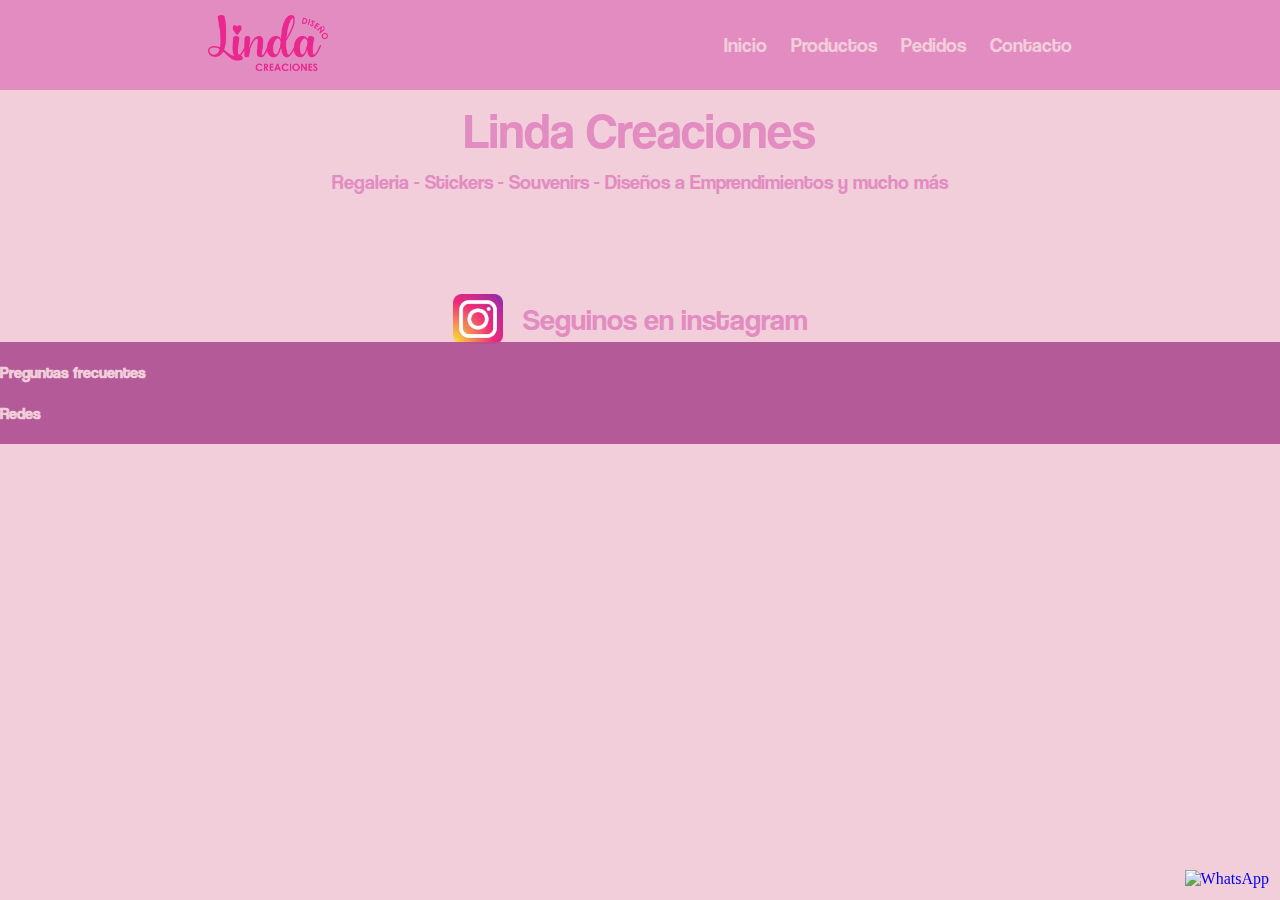
==== Pages/contacto.html @ 26474ce3 "first version" ====
<!DOCTYPE html>
<html lang="es">
<head>
    <meta charset="UTF-8">
    <meta http-equiv="X-UA-Compatible" content="IE=edge">
    <meta name="viewport" content="width=device-width, initial-scale=1.0">
    <link rel="shortcut icon" href="../Multimedia/logoshortcut.png" type="image/x-icon">
    <link rel="stylesheet" href="../style.css">
    <title>Linda Creaciones - Contacto</title>
    
</head>
<body>
    <header>
        <div>
            <a href="../index.html">
                <img id="logo" src="../Multimedia/Logo.png" alt="logo">
            </a>
        </div>
        <div>
            <nav>
                <a href="../index.html" class="nav-link">Inicio</a>
                <a href="./productos.html" class="nav-link">Productos</a>
                <a href="./pedidos.html" class="nav-link">Pedidos</a>
                <a href="./contacto.html" class="nav-link">Contacto</a>
            </nav>
        </div>
    </header>

    <div>
        <h2>
            Linda Creaciones
        </h2>
        <p class="textbanner">
            Regaleria - Stickers - Souvenirs - Diseños a Emprendimientos y mucho más
        </p>

        <a class="instagram instagram-container" href="https://www.instagram.com/linda.creacioness/">
            <div class="instagram-container">
                <img src="../Ico/igpng.png" alt="image" width="50px" height="50px">
            </div>
            <div class="instagram-container">
                Seguinos en instagram
            </div>
        </a>
    
        <footer>
            <div>
                <h4>
                    Preguntas frecuentes
                </h4>
            </div>
            <div>
                <h4>
                    Redes
                </h4>
            </div>
        </footer>
    
        <a class="waicoradius" href="https://wa.me/5491124762913"></a>
        <a class="waico" href="https://wa.me/5491124762913"><img src="/Ico/WhatsApp_icon.png.webp" alt="WhatsApp" width="35px"></a>
    </div>
</body>
</html>
---- style.css ----
@font-face {
    font-family: coolvetica;
    src: url(Tipografia/coolvetica.otf);
}

body {
    background-color: #f1ceda; 
    margin: 100px 0px 0px 0px;
    padding: 0px;
    position: relative;
    padding-bottom: 70px;
}

header {
    display: flex;
    justify-content: space-around;
    background-color: rgb(226, 140, 193);
    height: 70px;
    align-items: center;
    padding: 10px;
    width: 100%;
    position: fixed;
    top: 0px;
    
}


#logo {
    width: 120px;
}

.nav-link {
    font-family: coolvetica;
    font-size: 20px;
    color: #f1ceda;
    font-weight: 550;
    padding-right: 20px;
    
}

.textbody {
    font-family: coolvetica;
    font-size: 100px;
    color: rgb(226, 140, 193);
    font-weight: 550;
    padding-right: 20px;
    
}


.text-list-products {
    font-family: coolvetica;
    font-size: 30px;
    color: rgb(226, 140, 193);
    font-weight: 500;
    padding-right: 150px;
    display: flex;
    flex-direction: column;
    align-items: center;
}

.product-icon-index{
    width: 100%;
}

.image-container{
    width: 200px;
    margin-top: 5px;
}

.waico:hover{
    box-shadow: 0 0 5px gray;
    border-radius: 50px;
}

.waico {
    position: fixed;
    bottom: 7px;
    right: 6px;
    margin: 5px;
}

.listprincipal li a img{
    width: 100px;
}

.listorder{
    display: flex;
    justify-content: center;
    align-items: center;
    list-style: none;

}

.banner{
    width: 500px;
    height: 680px;
    list-style: none;
    display: flex;
    margin-left: 53px;
    margin-top: 20px;
    border-radius: 20px;
}

h2 {
    display: flex;
    justify-content: center;
    margin: 10px;
    font-family: coolvetica;
    color: rgb(226, 140, 193);
    font-size: 50px;
    font-weight: 500;
}

.textbanner {
    display: flex;
    justify-content: center;
    margin-top: 5px;
    font-family: coolvetica;
    color: rgb(226, 140, 193);
    font-size: 20px;
}

h3 {
    display: flex;
    justify-content: center;
    margin-top: 50px;
}

a{
    text-decoration: none;
}
.nolista ul li {
    list-style: none;
    display: flex;
}

.instagram {
    display: flex;
    align-items: center;
    justify-content: center;
    margin-top: 100px;
    font-family: coolvetica;
    font-size: 30px;
    color: rgb(226, 140, 193);
}

.instagram-container div {
    display: flex;
    margin-right: 20px;
    margin-bottom: 30px;
}

footer {
    background-color: rgba(175, 80, 147, 0.925);
    justify-content: space-around;
    color: #f1ceda;
    font-family: coolvetica;
    position: absolute;
    bottom: 0;
    width: 100%;
}

.footer-titles{
    font-size: 20px;
    font-weight: 500;
}

.fontw li a div h4 {
    font-weight: 500;
}

nav a:hover{
    color: rgba(175, 80, 147, 0.925);
}

h4:hover{
    text-shadow: 0 0 2px rgba(175, 80, 147, 0.925);
}

.derechos{
    display: block;

}

.test{
    display: flex;
}
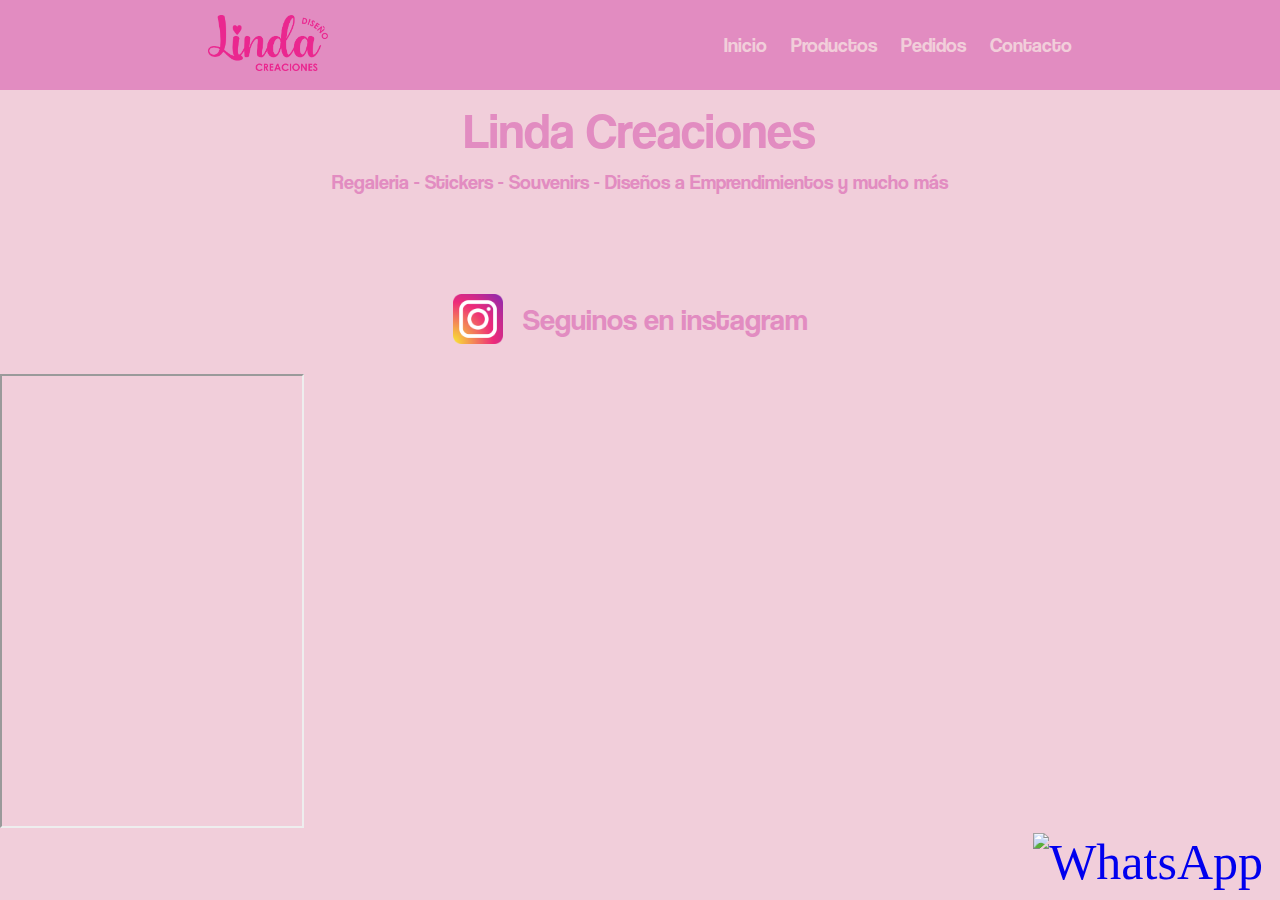
==== commit cc7c2a65: "footer y productos" ====
--- a/Pages/contacto.html
+++ b/Pages/contacto.html
@@ -42,22 +42,15 @@
                 Seguinos en instagram
             </div>
         </a>
-    
-        <footer>
-            <div>
-                <h4>
-                    Preguntas frecuentes
-                </h4>
-            </div>
-            <div>
-                <h4>
-                    Redes
-                </h4>
-            </div>
-        </footer>
+
+
+        <div class="ifr">
+            <iframe class="ifr" src="
+            https://demo.ysocial.net:8090/a1307e1c87240587a8ff536ea1bf65daee9265eb/856ab9c986ae449ea85b642dd970fae1/chat" width="300px" height="450px"></iframe>
+        </div>
     
         <a class="waicoradius" href="https://wa.me/5491124762913"></a>
-        <a class="waico" href="https://wa.me/5491124762913"><img src="/Ico/WhatsApp_icon.png.webp" alt="WhatsApp" width="35px"></a>
+        <a class="waico" href="https://wa.me/5491124762913"><img src="../Ico/waico.png" alt="WhatsApp" width="50px"></a>
     </div>
 </body>
 </html>--- a/style.css
+++ b/style.css
@@ -8,7 +8,7 @@
     margin: 100px 0px 0px 0px;
     padding: 0px;
     position: relative;
-    padding-bottom: 70px;
+    
 }
 
 header {
@@ -68,16 +68,13 @@
     margin-top: 5px;
 }
 
-.waico:hover{
-    box-shadow: 0 0 5px gray;
-    border-radius: 50px;
-}
-
 .waico {
     position: fixed;
-    bottom: 7px;
-    right: 6px;
+    bottom: 4px;
+    right: 12px;
     margin: 5px;
+    font-size: 50px;
+
 }
 
 .listprincipal li a img{
@@ -151,38 +148,183 @@
     margin-bottom: 30px;
 }
 
+.fontw li a div h4 {
+    font-weight: 500;
+}
+
+nav a:hover{
+    color: rgba(175, 80, 147, 0.925);
+}
+
+h4:hover{
+    text-shadow: 0 0 2px rgba(175, 80, 147, 0.925);
+}
+
+.parpedidos p{
+    display: flex;
+    justify-content: left;
+    margin-left: 150px;
+    font-family: coolvetica;
+    color: rgba(175, 80, 147, 0.925);
+    font-size: 18px;
+}
+
+.txt-cont-ped {
+    width: 50%;
+}
+
+.titpedidos h3{
+    margin-top: 70px;
+    margin-bottom: 0px;
+    margin-left: 100px;
+    font-family: coolvetica;
+    color: rgb(226, 140, 193);
+    font-size: 35px;
+    font-weight: 500;
+    justify-content: left;
+
+}
+
+.prod-container{
+    display: flex;
+    justify-content: center;
+    margin-top: 100px;
+    margin-bottom: 100px;
+
+}
+
+.txt-prod-cont{
+    padding: 15px;
+    width: 450px;
+}
+
+.image-prod{
+    width: 300px;
+    height: 400px;
+    border-radius: 20px;
+    margin-left: 100px;
+}
+
+.image-prod-alternative{
+    width: 300px;
+    height: 400px;
+    border-radius: 20px;
+    margin-right: 100px;
+}
+
+.image-title{
+    margin-right: 20px;
+}
+
+.subtitle-prod{
+    font-family: coolvetica;
+    font-weight: 500;
+    margin-top: 100px;
+    color: rgb(226, 140, 193);
+    font-size: 50px;
+    margin-bottom: 80px;
+}
+
+.section-color-alternative{
+    background-color: rgba(175, 80, 147, 0.925);
+    padding-top: 40px;
+    padding-bottom: 40px;
+}
+
+.align-container {
+    align-items: center;
+}
+
+.h3title{
+    font-family: coolvetica;
+    font-weight: 500;
+    color: rgb(226, 140, 193);
+    font-size: 30px;
+}
+
+.p-text{
+    font-family: coolvetica;
+    font-weight: 500;
+    color: rgb(226, 140, 193);
+    font-size: 20px;
+}
+
+.p-text-alt{
+    font-family: coolvetica;
+    font-weight: 500;
+    color: #f1ceda;
+    font-size: 20px;
+}
+
+.h3title-alt{
+    font-family: coolvetica;
+    font-weight: 500;
+    color: #f1ceda;
+    font-size: 30px;
+}
+
+.derechos{
+    margin-top: 35px;
+    text-align: center;
+    margin-bottom: 0px;
+
+}
+
 footer {
     background-color: rgba(175, 80, 147, 0.925);
     justify-content: space-around;
     color: #f1ceda;
     font-family: coolvetica;
     position: absolute;
-    bottom: 0;
     width: 100%;
 }
 
-.footer-titles{
-    font-size: 20px;
-    font-weight: 500;
-}
-
-.fontw li a div h4 {
-    font-weight: 500;
-}
-
-nav a:hover{
-    color: rgba(175, 80, 147, 0.925);
-}
-
-h4:hover{
-    text-shadow: 0 0 2px rgba(175, 80, 147, 0.925);
-}
-
-.derechos{
+.footer-title{
+    font-size: 20px;
+    font-weight: 500;
+    text-decoration: underline;
+}
+
+.flex-foot{
+    display: flex;
+    justify-content: space-around;
+    align-items: center;
+}
+
+.flex-icon-foot{
+    display: flex;
+}
+
+.redes-center{  
+    text-align: center;
+}
+
+.text-foot section a p{
+    margin: 3px;
+    text-decoration: none;
+}
+
+.incon-distance a i{
+    margin-left: 10px;
+    margin-right: 10px;
+    font-size: 40px;
+}
+
+.text-hov:hover{
+    color: rgb(226, 140, 193);
+    text-decoration: underline;
+}
+
+.text-hov:visited{
+    text-decoration: none;
+}
+
+.testeo{
+    text-decoration: none;
+}
+
+.color{
+    color:#f1ceda;
     display: block;
-
-}
-
-.test{
-    display: flex;
+    
 }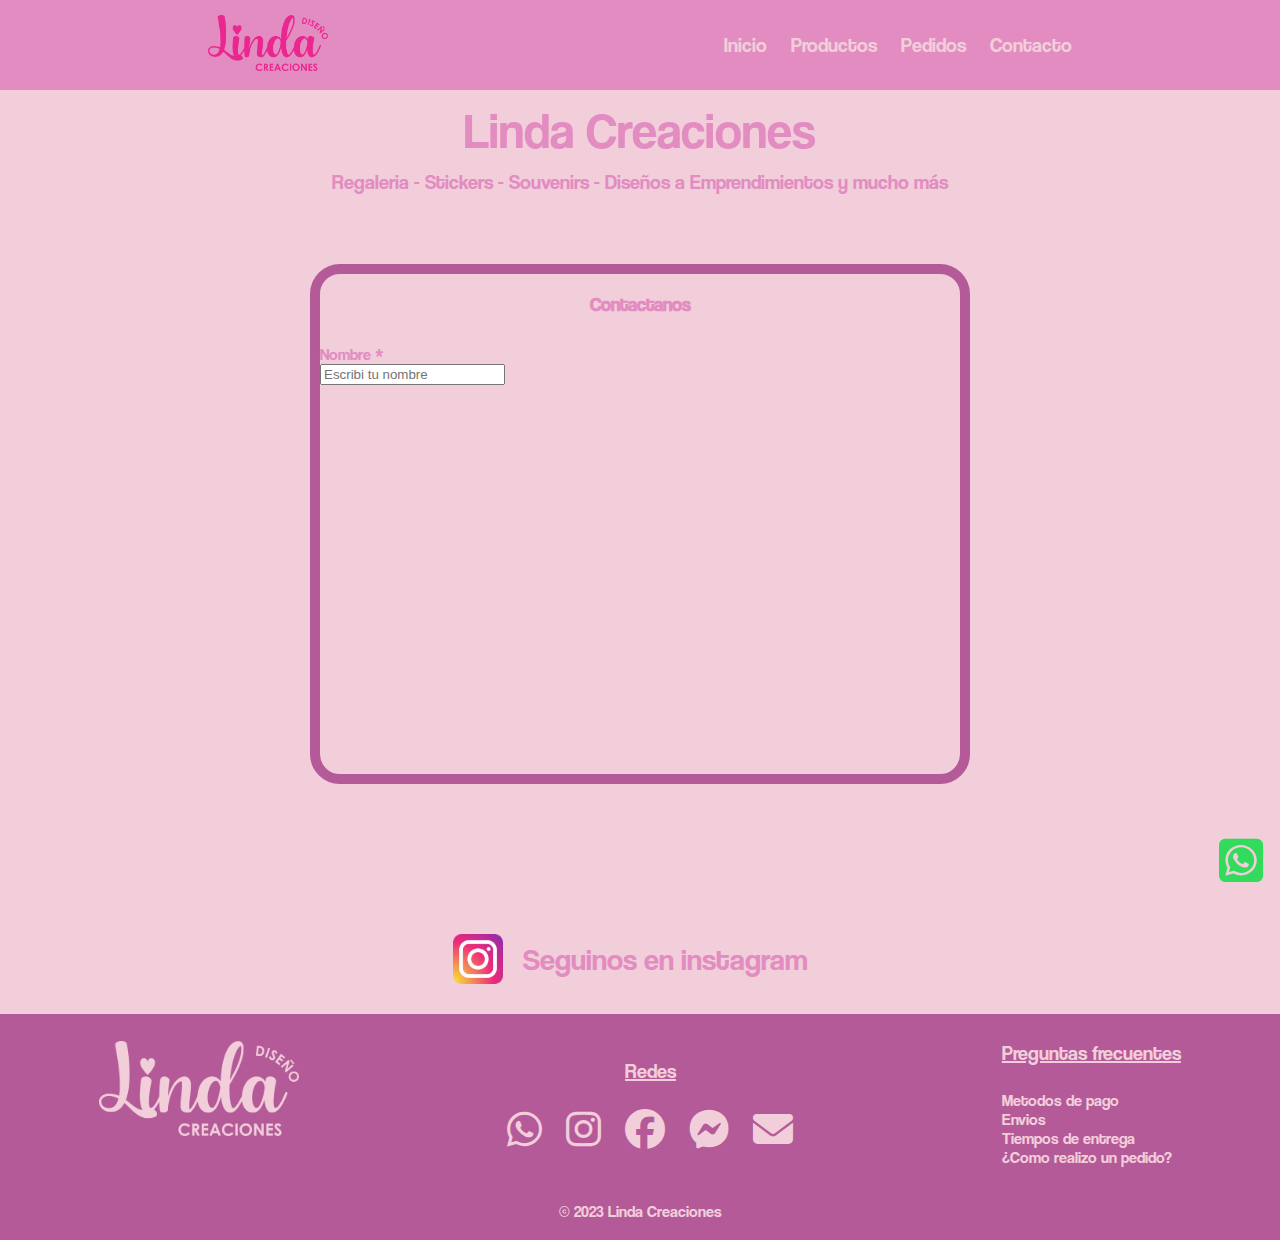
==== commit 4fbe5e87: "agrego responsive a productos y pedidos" ====
--- a/Pages/contacto.html
+++ b/Pages/contacto.html
@@ -7,6 +7,7 @@
     <link rel="shortcut icon" href="../Multimedia/logoshortcut.png" type="image/x-icon">
     <link rel="stylesheet" href="../style.css">
     <title>Linda Creaciones - Contacto</title>
+    <link rel="stylesheet" href="https://cdnjs.cloudflare.com/ajax/libs/font-awesome/6.4.0/css/all.min.css">
     
 </head>
 <body>
@@ -27,30 +28,83 @@
     </header>
 
     <div>
-        <h2>
+        <h2 class="media">
             Linda Creaciones
         </h2>
         <p class="textbanner">
             Regaleria - Stickers - Souvenirs - Diseños a Emprendimientos y mucho más
         </p>
+    </div>
 
-        <a class="instagram instagram-container" href="https://www.instagram.com/linda.creacioness/">
-            <div class="instagram-container">
-                <img src="../Ico/igpng.png" alt="image" width="50px" height="50px">
+    <div class="con-form">
+        <div class="subcont">
+            <h3>
+                Contactanos
+            </h3>
+            <div>
+                Nombre
+				<span class="obligatorio">*</span>
+            </div>
+            <div>
+                <input type="text" name="introducir_nombre" id="nombre" required="obligatorio" placeholder="Escribi tu nombre">
+            </div>
+        </div>
+    </div>
+
+    <!-- <div class="ifr">
+        <iframe class="ifr" src="
+        https://demo.ysocial.net:8090/a1307e1c87240587a8ff536ea1bf65daee9265eb/856ab9c986ae449ea85b642dd970fae1/chat" width="300px" height="450px"></iframe>
+    </div> -->
+
+    <div>
+        <a class="instagram" href="https://www.instagram.com/linda.creacioness/">
+            <div>
+                <img class="instagram-container" src="../Ico/igpng.png" alt="image" width="50px" height="50px">
             </div>
             <div class="instagram-container">
                 Seguinos en instagram
             </div>
         </a>
+    </div>
 
+    <footer>
+        <div class="flex-foot text-foot testeo">
+            <section>
+                <div class="logo-footer">
+                    <a href="index.html">
+                        <img src="/Multimedia/logo-footer.png" alt="logo" width="200px">
+                    </a>
+                </div>
+            </section>
+            <section>
+                <div>
+                    <h4 class="redes-center footer-title">
+                        Redes
+                    </h4>
+                </div>
+                <div class="flex-icon-foot incon-distance"> 
+                    <a href="https://wa.me/5491124762913"></i></i><i class="fa-brands fa-whatsapp" style="color: #f1ceda;"></i></a>
+                    <a href="https://www.instagram.com/linda.creacioness/"><i class="fa-brands fa-instagram" style="color: #f1ceda;"></i></a>
+                    <a href="https://www.facebook.com/profile.php?id=100082868035777"><i class="fa-brands fa-facebook" style="color: #f1ceda;"></i></a>
+                    <a href="https://www.facebook.com/profile.php?id=100082868035777"><i class="fa-brands fa-facebook-messenger" style="color: #f1ceda;"></i></i></a>
+                    <a href="creacioness.linda@gmail.com"><i class="fa-solid fa-envelope" style="color: #f1ceda"></i></a>
+                </div>
+            </section>
+            <section>
+                <h4 class="footer-title">
+                    Preguntas frecuentes
+                </h4>
+                <a class="color text-hov" href="/Pages/pedidos.html">Metodos de pago</a>
+                <a class="color text-hov" href="/Pages/pedidos.html">Envios</a>
+                <a class="color text-hov" href="/Pages/pedidos.html">Tiempos de entrega</a>
+                <a class="color text-hov" href="/Pages/pedidos.html">¿Como realizo un pedido?</a>
+            </section>
+        </div>
+        <p class="derechos">
+            © 2023 Linda Creaciones
+        </p>
+    </footer>
 
-        <div class="ifr">
-            <iframe class="ifr" src="
-            https://demo.ysocial.net:8090/a1307e1c87240587a8ff536ea1bf65daee9265eb/856ab9c986ae449ea85b642dd970fae1/chat" width="300px" height="450px"></iframe>
-        </div>
-    
-        <a class="waicoradius" href="https://wa.me/5491124762913"></a>
-        <a class="waico" href="https://wa.me/5491124762913"><img src="../Ico/waico.png" alt="WhatsApp" width="50px"></a>
-    </div>
+    <a class="waico" href="https://wa.me/5491124762913"><i class="fa-brands fa-square-whatsapp" style="color: #33db5d;"></i></a>
 </body>
 </html>--- a/style.css
+++ b/style.css
@@ -44,6 +44,7 @@
     color: rgb(226, 140, 193);
     font-weight: 550;
     padding-right: 20px;
+    text-decoration: underline;
     
 }
 
@@ -91,12 +92,13 @@
 
 .banner{
     width: 500px;
-    height: 680px;
+    height: 650px;
     list-style: none;
     display: flex;
     margin-left: 53px;
-    margin-top: 20px;
+    margin-top: 30px;
     border-radius: 20px;
+    border: solid rgba(175, 80, 147, 0.925) 1px;
 }
 
 h2 {
@@ -121,7 +123,7 @@
 h3 {
     display: flex;
     justify-content: center;
-    margin-top: 50px;
+    margin-bottom: 30px;
 }
 
 a{
@@ -134,15 +136,15 @@
 
 .instagram {
     display: flex;
-    align-items: center;
-    justify-content: center;
     margin-top: 100px;
     font-family: coolvetica;
     font-size: 30px;
     color: rgb(226, 140, 193);
-}
-
-.instagram-container div {
+    justify-content: center;
+    align-items: center;
+}
+
+.instagram-container{
     display: flex;
     margin-right: 20px;
     margin-bottom: 30px;
@@ -157,6 +159,10 @@
 }
 
 h4:hover{
+    text-shadow: 0 0 2px rgba(175, 80, 147, 0.925);
+}
+
+.icon-hov:hover{
     text-shadow: 0 0 2px rgba(175, 80, 147, 0.925);
 }
 
@@ -176,7 +182,7 @@
 .titpedidos h3{
     margin-top: 70px;
     margin-bottom: 0px;
-    margin-left: 100px;
+    margin-left: 150px;
     font-family: coolvetica;
     color: rgb(226, 140, 193);
     font-size: 35px;
@@ -185,11 +191,24 @@
 
 }
 
+.dp{
+    display: flex;
+    margin-top: 100px;
+}
+
+.img-ped{
+    margin-top: 100px;
+    margin-left: 200px;
+    padding: 20px;
+    margin-bottom: 100px;
+    height: 850px;
+    width: 600px;
+}
+
 .prod-container{
     display: flex;
     justify-content: center;
-    margin-top: 100px;
-    margin-bottom: 100px;
+    padding: 40px;
 
 }
 
@@ -203,6 +222,7 @@
     height: 400px;
     border-radius: 20px;
     margin-left: 100px;
+    border: solid rgba(175, 80, 147, 0.925) 2px;
 }
 
 .image-prod-alternative{
@@ -210,6 +230,7 @@
     height: 400px;
     border-radius: 20px;
     margin-right: 100px;
+    border: solid rgb(226, 140, 193) 2px;
 }
 
 .image-title{
@@ -260,7 +281,7 @@
     font-family: coolvetica;
     font-weight: 500;
     color: #f1ceda;
-    font-size: 30px;
+    font-size: 30px;
 }
 
 .derechos{
@@ -291,7 +312,7 @@
     align-items: center;
 }
 
-.flex-icon-foot{
+.{
     display: flex;
 }
 
@@ -315,16 +336,126 @@
     text-decoration: underline;
 }
 
-.text-hov:visited{
-    text-decoration: none;
-}
-
-.testeo{
-    text-decoration: none;
-}
-
 .color{
     color:#f1ceda;
     display: block;
     
+}
+
+.ifr{
+    display: flex;
+    justify-content: end;
+    padding: 10px;
+}
+
+.con-form{
+    display: flex;
+    justify-content: center;
+    color: rgb(226, 140, 193);
+    font-family: coolvetica;
+}
+
+.subcont{
+    margin: 50px;
+    border: solid rgba(175, 80, 147, 0.925) 10px;
+    width: 50%;
+    height: 500px;
+    border-radius: 30px;
+}
+
+@media (max-width:900px){
+    .prod-container{
+        flex-direction: column;
+        justify-content: center;
+    }
+    .align-container{
+        text-align: center;
+    }
+    .image-prod{
+        margin: 0px;
+    }
+    .image-prod-alternative{
+        margin: 0px;
+    }
+    .flex-foot{
+        flex-direction: column;
+        margin-top: 30px;
+    }
+    .txt-prod-cont{
+        width: 300px;
+    }
+    .subtitle-prod{
+        text-align: center;
+    }
+}
+
+@media (max-width:650px){
+    header{
+        height: 150px;
+    }
+    
+    nav{
+        display: flex;
+        flex-direction: column;
+    }
+    nav a{
+        padding: 5px;
+    }
+    .media{
+        margin-top: 180px;
+    }
+    .textbanner{
+        text-align: center;
+    }
+    .img-ped{
+        margin-left: 0px;
+        width: 350px;
+        height: 500px;
+    }
+}
+
+@media (max-width:1450px){
+    .img-ped{
+        margin-left: 20px;
+    }
+    .parpedidos p{
+        margin-left: 50px;
+    }
+    .titpedidos h3{
+        margin-left: 50px;
+    }
+}
+
+@media (max-width:1050px){
+    .img-ped{
+        margin-left: 0px;
+    }
+    .dp{
+        display: block;
+        text-align: center;
+        justify-content: center;
+        align-items: center;
+    }
+    .txt-cont-ped {
+        width: 100%;
+    }
+    .titpedidos h3{
+        justify-content: center;
+        margin-left: 0px;
+        
+    }
+    .parpedidos p{
+        justify-content: center;
+        margin-left: 50px;
+        margin-right: 50px;
+    }
+}
+
+@media (max-width:390px){
+    footer{
+        width: 390px;
+    }
+    .instagram{
+        margin-left: 75px;
+    }
 }